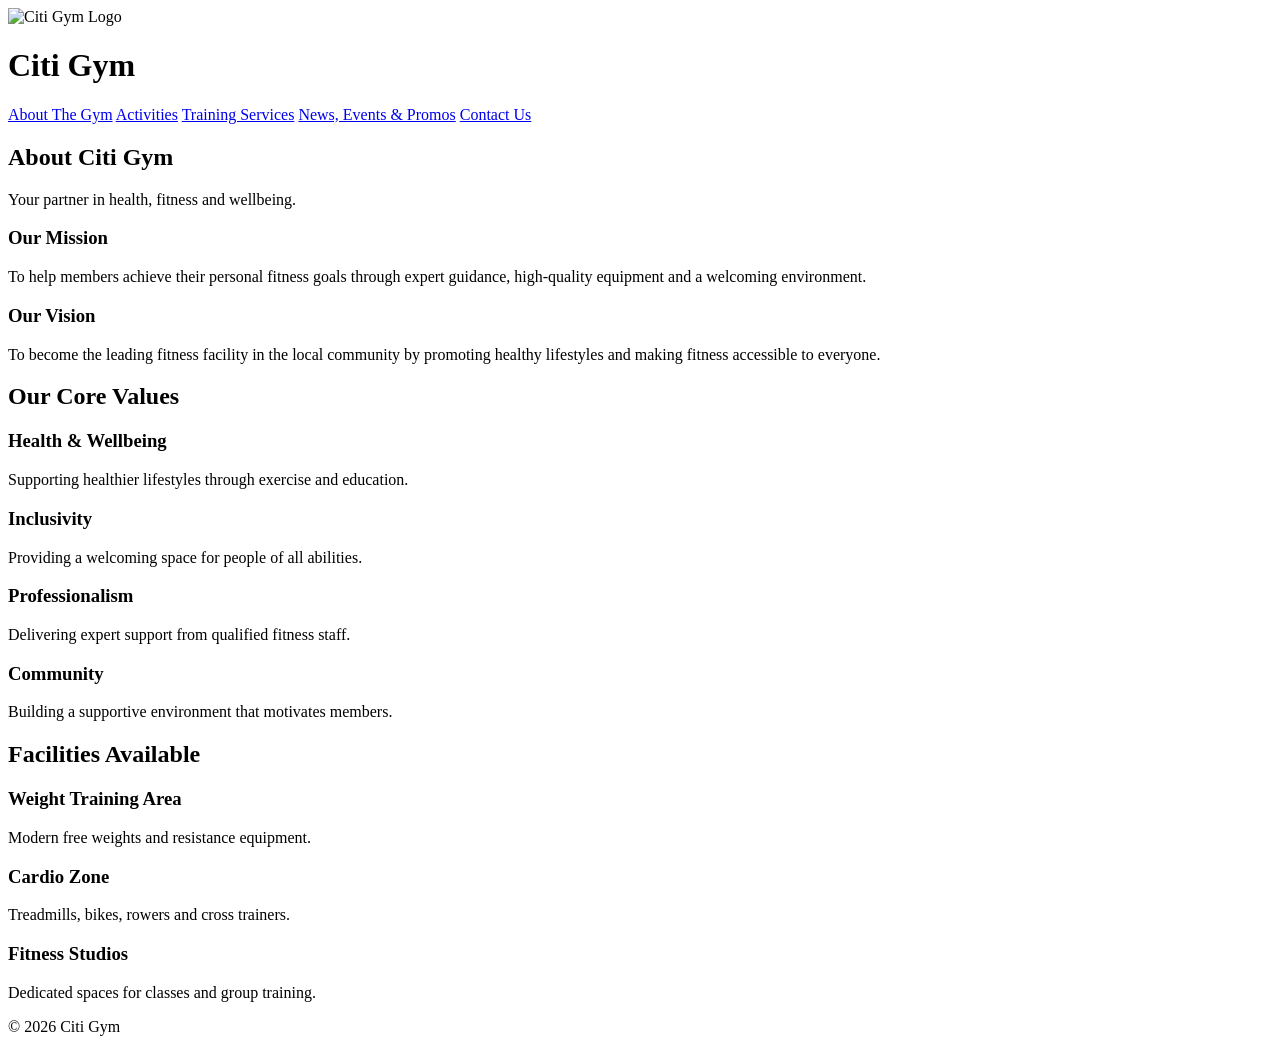
==== about.html @ c2e7552f "Add files via upload" ====
<!DOCTYPE html>
<html lang="en">

<header class="top-header">

    <div class="logo-box">
        <img src="images/citigymlogo.png" alt="Citi Gym Logo">
    </div>

    <div class="banner-box">
        <h1>Citi Gym</h1>
    </div>

    <link rel="stylesheet" href="css/style.css">

</header>

<head>
    <meta charset="UTF-8">
    <meta name="viewport" content="width=device-width, initial-scale=1.0">
    <title>About Citi Gym</title>
    <link rel="stylesheet" href="css/style.css">
</head>

<body>

<section class="nav-buttons">

    <a href="about.html" class="button-card">About The Gym</a>

    <a href="activities.html" class="button-card">Activities</a>

    <a href="training.html" class="button-card">Training Services</a>

    <a href="news.html" class="button-card">News, Events & Promos</a>

    <a href="contact.html" class="button-card">Contact Us</a>

</section>

<section>

    <div class="page-banner">
        <h2>About Citi Gym</h2>
        <p>Your partner in health, fitness and wellbeing.</p>
    </div>

    <div class="about-grid">

        <div class="card">
            <h3>Our Mission</h3>

            <p>
                To help members achieve their personal fitness
                goals through expert guidance, high-quality
                equipment and a welcoming environment.
            </p>
        </div>

        <div class="card">
            <h3>Our Vision</h3>

            <p>
                To become the leading fitness facility in the local
                community by promoting healthy lifestyles and
                making fitness accessible to everyone.
            </p>
        </div>

    </div>

    <section>

        <h2>Our Core Values</h2>

        <div class="about-grid">

            <div class="card">
                <h3>Health & Wellbeing</h3>
                <p>Supporting healthier lifestyles through exercise and education.</p>
            </div>

            <div class="card">
                <h3>Inclusivity</h3>
                <p>Providing a welcoming space for people of all abilities.</p>
            </div>

            <div class="card">
                <h3>Professionalism</h3>
                <p>Delivering expert support from qualified fitness staff.</p>
            </div>

            <div class="card">
                <h3>Community</h3>
                <p>Building a supportive environment that motivates members.</p>
            </div>

        </div>

    </section>

    <section>

        <h2>Facilities Available</h2>

        <div class="about-grid">

            <div class="card">
                <h3>Weight Training Area</h3>
                <p>Modern free weights and resistance equipment.</p>
            </div>

            <div class="card">
                <h3>Cardio Zone</h3>
                <p>Treadmills, bikes, rowers and cross trainers.</p>
            </div>

            <div class="card">
                <h3>Fitness Studios</h3>
                <p>Dedicated spaces for classes and group training.</p>
            </div>

        </div>

    </section>

</section>

<footer>
    <p>© 2026 Citi Gym</p>
</footer>

</body>
</html>
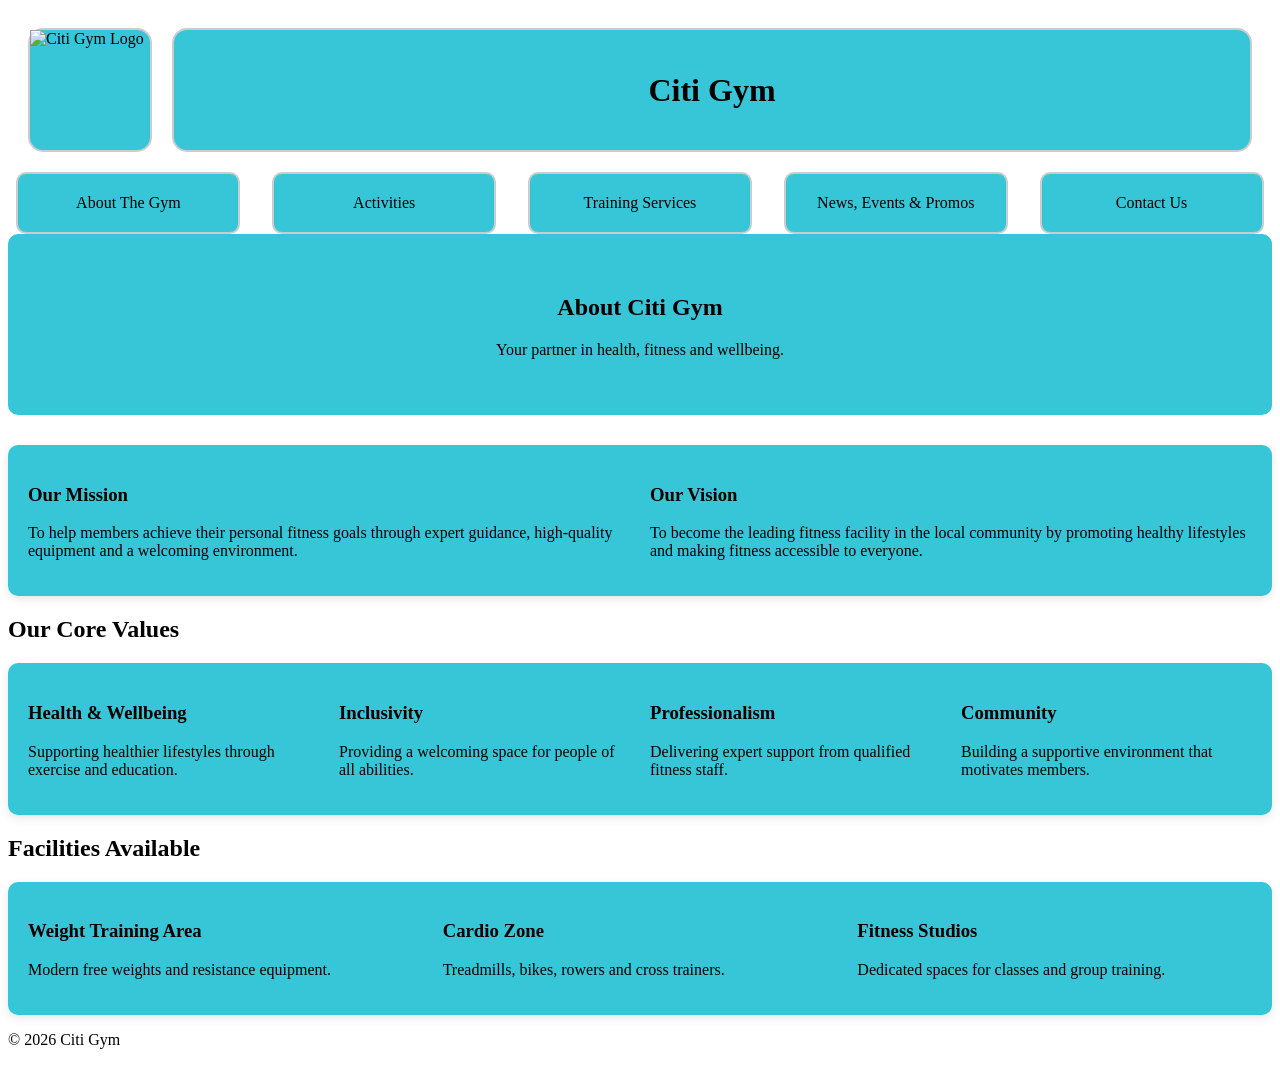
==== commit 1572f2a8: "Fix HTML structure and formatting in about.html" ====
--- a/about.html
+++ b/about.html
@@ -11,15 +11,13 @@
         <h1>Citi Gym</h1>
     </div>
 
-    <link rel="stylesheet" href="css/style.css">
-
 </header>
 
 <head>
     <meta charset="UTF-8">
     <meta name="viewport" content="width=device-width, initial-scale=1.0">
     <title>About Citi Gym</title>
-    <link rel="stylesheet" href="css/style.css">
+    <link rel="stylesheet" href="style.css">
 </head>
 
 <body>
@@ -131,4 +129,4 @@
 </footer>
 
 </body>
-</html>+</html>
--- a/style.css
+++ b/style.css
@@ -0,0 +1,419 @@
+.top-header{
+    display:flex;
+    gap:20px;
+    padding:20px;
+}
+
+.logo-box{
+    width:120px;
+    height:120px;
+
+    background:#37c5d8 ;
+    border:2px solid #ccc;
+    border-radius:15px;
+
+    display:flex;
+    justify-content:center;
+    align-items:center;
+}
+
+.banner-box{
+    flex:1;
+
+    background:#37c5d8 ;
+    border:2px solid #ccc;
+    border-radius:15px;
+
+    display:flex;
+    justify-content:center;
+    align-items:center;
+}
+
+.nav-buttons{
+    display:flex;
+    justify-content:space-around;
+    flex-wrap:wrap;
+    gap:15px;
+}
+
+.button-card{
+    width:180px;
+
+    padding:20px;
+
+    background:#37c5d8 ;
+    border:2px solid #ccc;
+    border-radius:10px;
+
+    text-align:center;
+    text-decoration:none;
+    color:black;
+}
+
+.button-card:hover{
+    background:#126eb9;
+    color:white;
+}
+
+.intro-row{
+    display:flex;
+    gap:20px;
+    padding:30px;
+}
+
+.intro-box{
+    flex:2;
+
+    background:#37c5d8;
+    padding:30px;
+
+    border:2px solid #ccc;
+    border-radius:15px;
+}
+
+.about-link-box{
+    flex:1;
+
+    background:#37c5d8;
+    padding:30px;
+
+    border:2px solid #ccc;
+    border-radius:15px;
+}
+
+.section-banner{
+    margin:auto;
+    width:60%;
+
+    background:#37c5d8;
+
+    border:2px solid #ccc;
+
+    border-radius:10px;
+
+    padding:15px;
+
+    text-align:center;
+}
+
+.activities-row{
+    display:flex;
+    justify-content:center;
+    gap:40px;
+}
+
+.activity-home{
+    width:180px;
+
+    background:#37c5d8;
+
+    border:2px solid #ccc;
+
+    border-radius:10px;
+
+    padding:20px;
+
+    text-align:center;
+}
+
+.signup-box{
+    margin:auto;
+
+    width:60%;
+
+    background:#37c5d8;
+
+    border:2px solid #ccc;
+
+    border-radius:10px;
+
+    padding:20px;
+
+    text-align:center;
+}
+
+.filter-buttons{
+    margin:20px 0;
+}
+
+.filter-buttons button{
+    padding:10px 15px;
+    margin-right:10px;
+    cursor:pointer;
+}
+
+.activity-card{
+    background:#37c5d8;
+    padding:20px;
+    margin:15px 0;
+    border-radius:10px;
+}
+
+form{
+    max-width:500px;
+}
+
+input,
+textarea{
+    width:100%;
+    padding:10px;
+    margin-bottom:15px;
+}
+
+button{
+    padding:10px 20px;
+}
+
+#formMessage{
+    margin-top:20px;
+    font-weight:bold;
+}
+
+.page-banner{
+    background:#37c5d8;
+    color:black;
+    text-align:center;
+    padding:40px;
+    border-radius:10px;
+    margin-bottom:30px;
+}
+
+.filter-panel{
+    background:#37c5d8;
+    padding:20px;
+    border-radius:10px;
+    margin-bottom:30px;
+    box-shadow:0 3px 10px rgba(0,0,0,0.1);
+}
+
+.activities-grid{
+    display:grid;
+
+    grid-template-columns:
+        repeat(auto-fit,minmax(250px,1fr));
+
+    gap:20px;
+}
+
+.activity-card{
+    background:#37c5d8;
+    border:1px solid #ddd;
+    border-radius:10px;
+    padding:20px;
+    text-align:center;
+
+    transition:0.3s;
+}
+
+.activity-card h3{
+    color:black;
+    margin-bottom:15px;
+}
+
+.activity-card:hover{
+    transform:translateY(-5px);
+}
+
+.service-row{
+    display:flex;
+    gap:20px;
+    margin-bottom:25px;
+}
+
+.service-side{
+    width:180px;
+
+    display:flex;
+    flex-direction:column;
+    gap:10px;
+}
+
+.service-side h3{
+    background:#37c5d8;
+    border:2px solid #ddd;
+    border-radius:10px;
+    padding:15px;
+    text-align:center;
+}
+
+.service-image{
+    background:white;
+    border:2px solid #ddd;
+    border-radius:10px;
+
+    height:120px;
+
+    display:flex;
+    justify-content:center;
+    align-items:center;
+}
+
+.service-description{
+    flex:1;
+
+    background:#37c5d8;
+
+    border-radius:10px;
+
+    padding:25px;
+
+    box-shadow:0 3px 10px rgba(0,0,0,0.1);
+}
+
+.contact-form{
+    margin-bottom:40px;
+}
+
+.form-row{
+    display:flex;
+    gap:20px;
+    align-items:center;
+    margin-bottom:20px;
+}
+
+.label-box{
+    width:120px;
+
+    background:#37c5d8;
+
+    border:2px solid #ddd;
+
+    border-radius:10px;
+
+    padding:15px;
+
+    text-align:center;
+
+    font-weight:bold;
+}
+
+.form-row input,
+.form-row textarea{
+    flex:1;
+}
+
+.submit-row{
+    text-align:center;
+}
+
+.contact-info{
+    display:grid;
+
+    grid-template-columns:
+        1fr 1fr;
+
+    gap:20px;
+
+    margin-top:40px;
+}
+
+.info-card,
+.hours-card,
+.hours-info{
+    background:#37c5d8;
+
+    border-radius:10px;
+
+    padding:20px;
+
+    box-shadow:0 3px 10px rgba(0,0,0,0.1);
+}
+
+.map-placeholder{
+    margin:40px auto;
+
+    width:400px;
+    height:250px;
+
+    background:#37c5d8;
+
+    border:2px solid #ddd;
+
+    border-radius:25px;
+
+    display:flex;
+    flex-direction:column;
+    justify-content:center;
+    align-items:center;
+}
+
+@media(max-width:768px){
+
+    .form-row{
+        flex-direction:column;
+    }
+
+    .contact-info{
+        grid-template-columns:1fr;
+    }
+
+    .map-placeholder{
+        width:100%;
+    }
+
+}
+
+.about-grid{
+    background:#37c5d8;
+    color:black;
+
+    padding:20px;
+    border-radius:10px;
+
+    box-shadow:0 3px 10px rgba(0,0,0,0.1);
+
+    display:grid;
+    grid-template-columns:repeat(auto-fit,minmax(250px,1fr));
+    gap:20px;
+    margin-top:20px;
+}
+
+.news-grid{
+    background:#37c5d8;
+    color:black;
+
+    padding:20px;
+    border-radius:10px;
+
+    box-shadow:0 3px 10px rgba(0,0,0,0.1);
+    display:grid;
+    grid-template-columns:
+        repeat(auto-fit,minmax(300px,1fr));
+
+    gap:20px;
+}
+
+.news-date{
+    font-weight:bold;
+    margin:10px 0;
+}
+
+.logo-box img{
+    width:100%;
+    height:100%;
+    object-fit:contain;
+}
+
+.service-image img{
+    width:100%;
+    height:100%;
+    object-fit:cover;
+    border-radius:10px;
+}
+
+.map-container{
+    margin-top:40px;
+
+    background:white;
+
+    padding:20px;
+
+    border-radius:10px;
+
+    box-shadow:0 3px 10px rgba(0,0,0,0.1);
+}
+
+.map-container h3{
+    text-align:center;
+    margin-bottom:15px;
+}
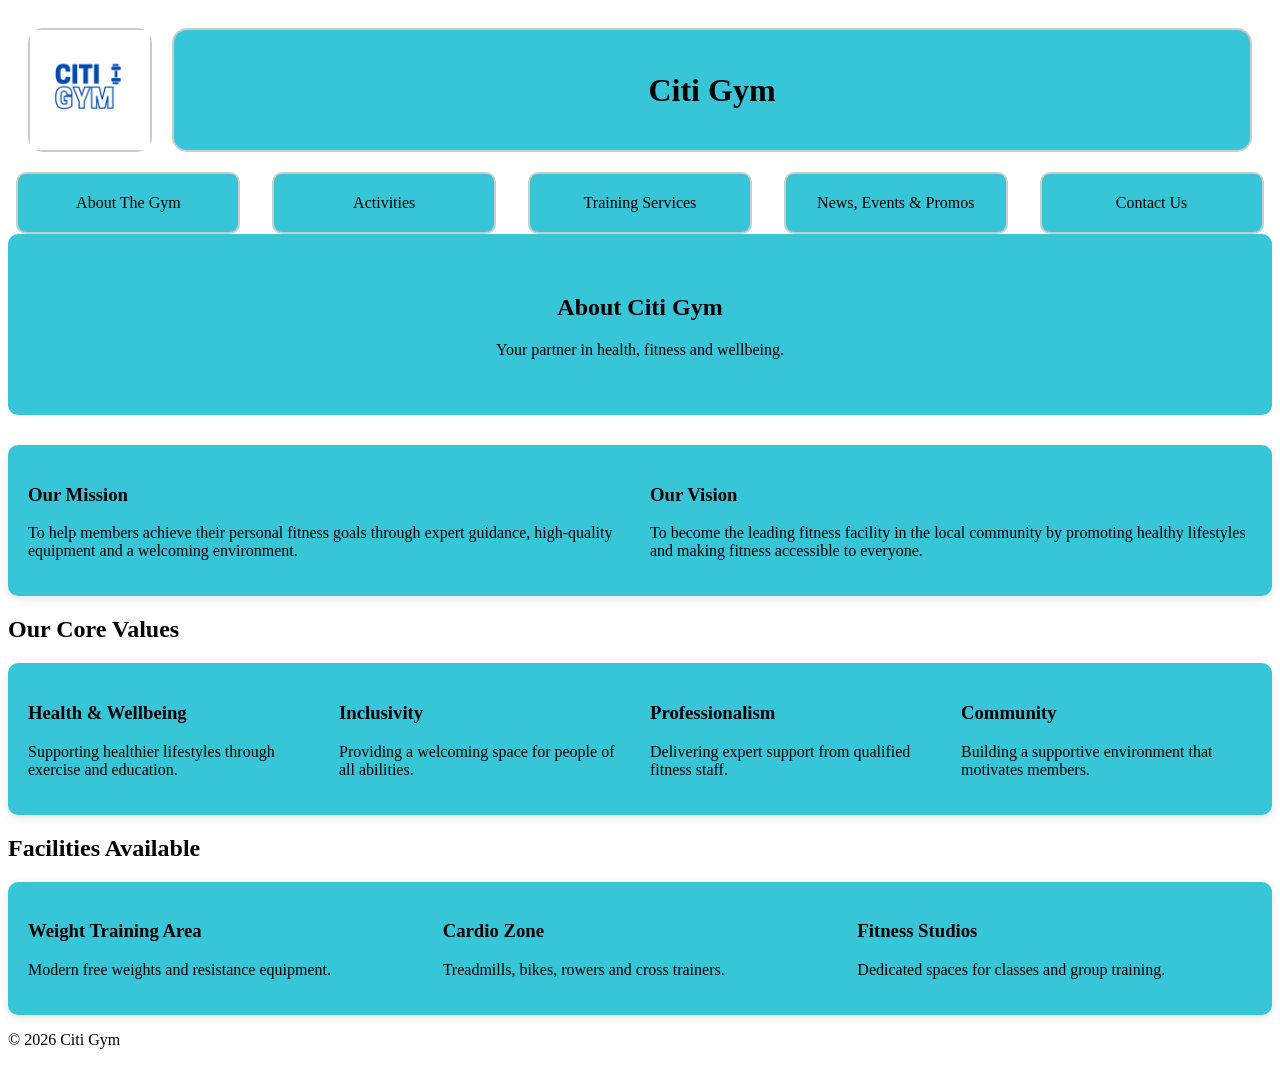
==== commit 0cef7520: "Update logo image source in about.html" ====
--- a/about.html
+++ b/about.html
@@ -4,7 +4,7 @@
 <header class="top-header">
 
     <div class="logo-box">
-        <img src="images/citigymlogo.png" alt="Citi Gym Logo">
+        <img src="citigymlogo.png" alt="Citi Gym Logo">
     </div>
 
     <div class="banner-box">
